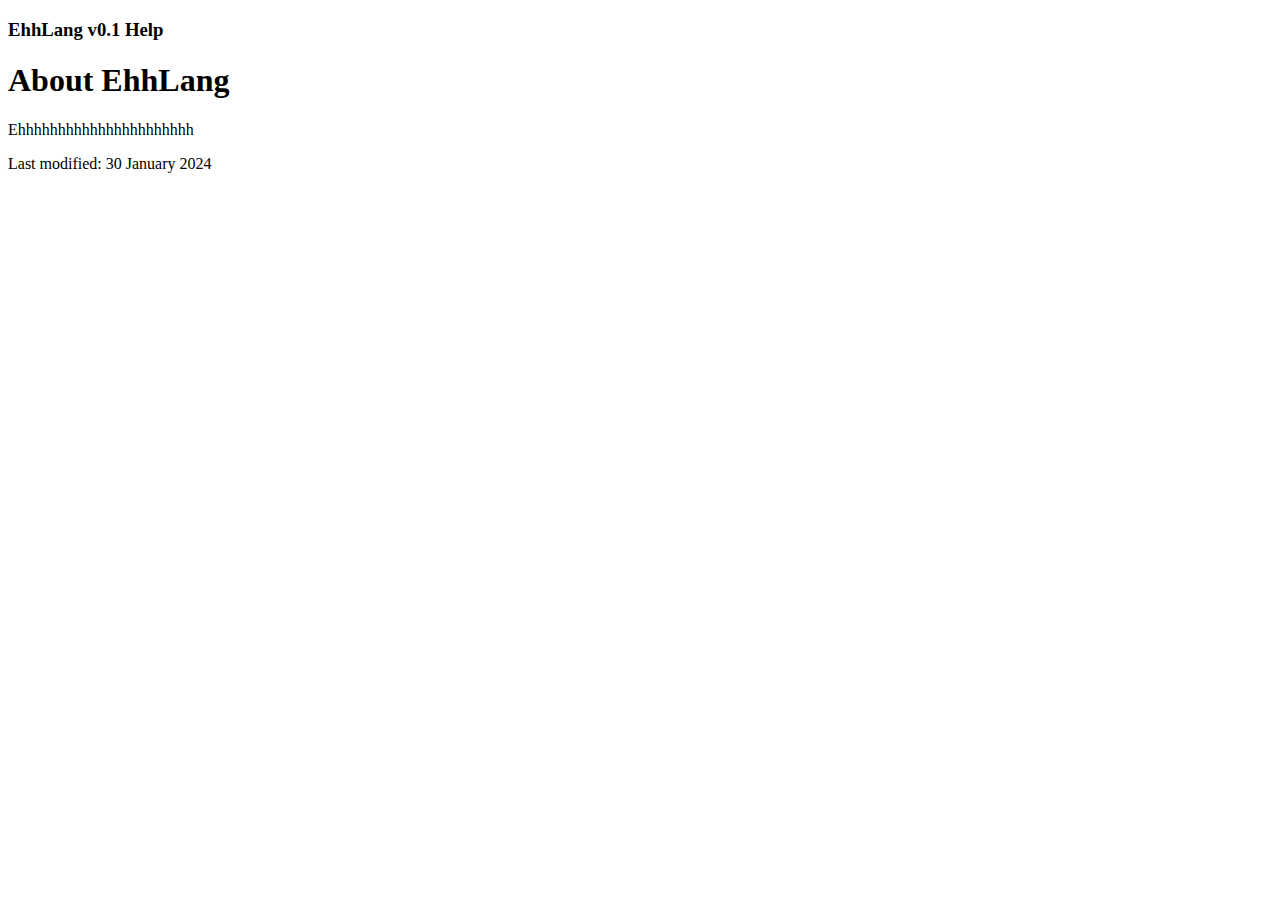
==== ehhlang.html @ 33ed6205 "Test" ====
<!DOCTYPE html SYSTEM "about:legacy-compat">
<html lang="en-US" data-colors-preset="contrast" data-primary-color="#307FFF"><head><meta http-equiv="Content-Type" content="text/html; charset=UTF-8"><meta charset="UTF-8"><meta name="robots" content="noindex"><meta name="built-on" content="2024-01-30T20:57:25.8747561"><title>About EhhLang | EhhLang</title><script type="application/json" id="virtual-toc-data">[]</script><script type="application/json" id="topic-shortcuts"></script><link href="https://resources.jetbrains.com/writerside/apidoc/6.6.6-b205/app.css" rel="stylesheet"><link rel="apple-touch-icon" sizes="180x180" href="https://jetbrains.com/apple-touch-icon.png"><link rel="icon" type="image/png" sizes="32x32" href="https://jetbrains.com/favicon-32x32.png"><link rel="icon" type="image/png" sizes="16x16" href="https://jetbrains.com/favicon-16x16.png"><link rel="manifest" href="site.webmanifest"><meta name="msapplication-TileColor" content="#000000"><meta name="msapplication-TileImage" content="https://resources.jetbrains.com/storage/ui/favicons/mstile-144x144.png"><meta name="msapplication-square70x70logo" content="https://resources.jetbrains.com/storage/ui/favicons/mstile-70x70.png"><meta name="msapplication-square150x150logo" content="https://resources.jetbrains.com/storage/ui/favicons/mstile-150x150.png"><meta name="msapplication-wide310x150logo" content="https://resources.jetbrains.com/storage/ui/favicons/mstile-310x150.png"><meta name="msapplication-square310x310logo" content="https://resources.jetbrains.com/storage/ui/favicons/mstile-310x310.png"><meta name="image" content=""><!-- Open Graph --><meta property="og:title" content="About EhhLang | EhhLang"><meta property="og:description" content=""><meta property="og:image" content=""><meta property="og:site_name" content="EhhLang Help"><meta property="og:type" content="website"><meta property="og:locale" content="en_US"><meta property="og:url" content="/1/v0.1/ehhlang.html"><!-- End Open Graph --><!-- Twitter Card --><meta name="twitter:card" content="summary_large_image"><meta name="twitter:site" content=""><meta name="twitter:title" content="About EhhLang | EhhLang"><meta name="twitter:description" content=""><meta name="twitter:creator" content=""><meta name="twitter:image:src" content=""><!-- End Twitter Card --><!-- Schema.org WebPage --><script type="application/ld+json">{
    "@context": "http://schema.org",
    "@type": "WebPage",
    "@id": "/1/v0.1/ehhlang.html#webpage",
    "url": "/1/v0.1/ehhlang.html",
    "name": "About EhhLang | EhhLang",
    "description": "",
    "image": "",
    "inLanguage":"en-US"
}</script><!-- End Schema.org --><!-- Schema.org WebSite --><script type="application/ld+json">{
    "@type": "WebSite",
    "@id": "/1/#website",
    "url": "/1/",
    "name": "EhhLang Help"
}</script><!-- End Schema.org --></head><body data-id="ehhlang" data-main-title="About EhhLang" data-article-props="{&quot;seeAlsoStyle&quot;:&quot;links&quot;}" data-template="article" data-breadcrumbs=""><div class="wrapper"><main class="panel _main"><header class="panel__header"><div class="container"><h3>EhhLang v0.1 Help</h3><div class="panel-trigger"></div></div></header><section class="panel__content"><div class="container"><article class="article" data-shortcut-switcher="inactive"><h1 data-toc="ehhlang" id="ehhlang.md">About EhhLang</h1><p id="87628495_21">Ehhhhhhhhhhhhhhhhhhhhhh</p><div class="last-modified">Last modified: 30 January 2024</div><div data-feedback-placeholder="true"></div><div class="navigation-links _bottom"></div></article><div id="disqus_thread"></div></div></section></main></div><script src="https://resources.jetbrains.com/writerside/apidoc/6.6.6-b205/app.js"></script></body></html>
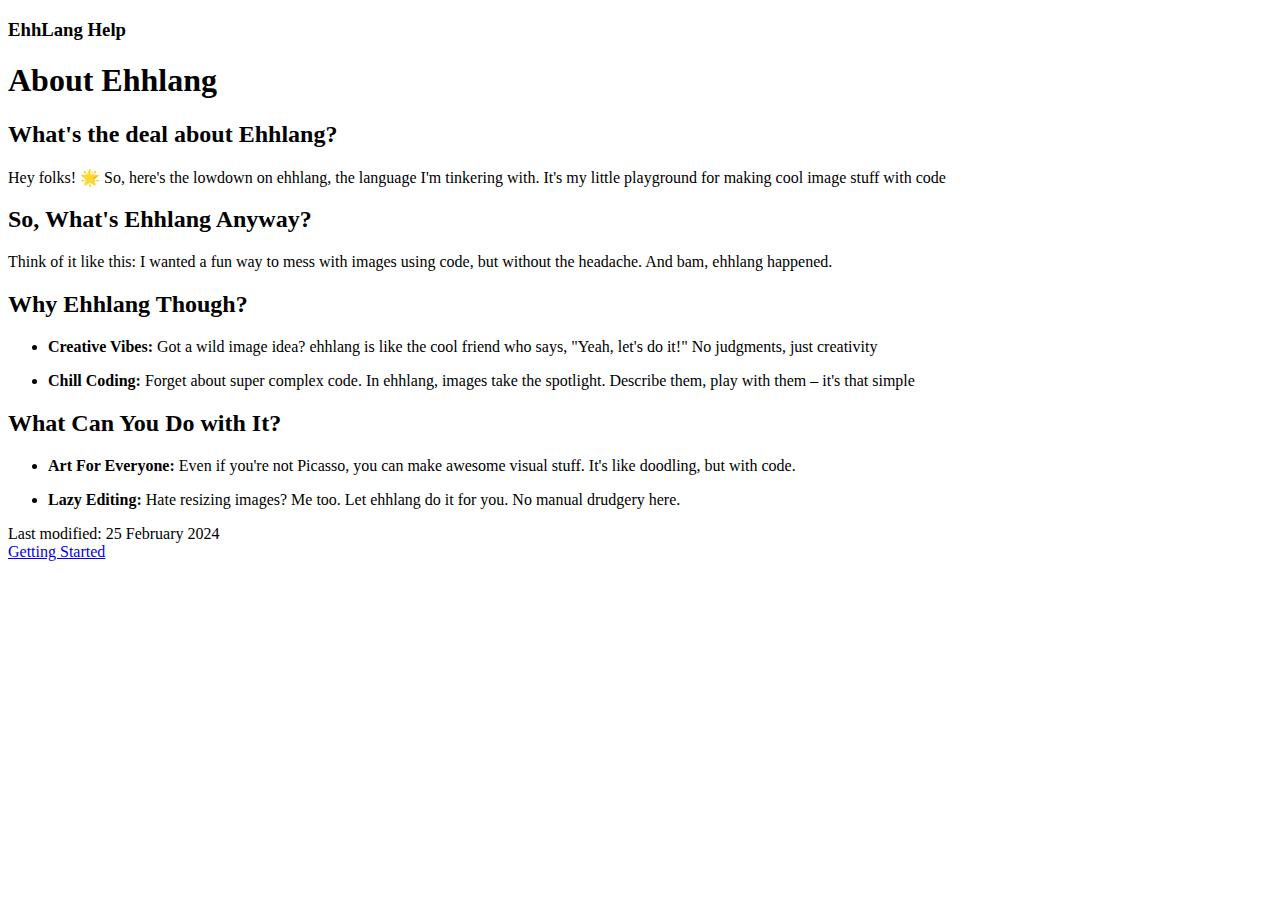
==== commit d7d2fda7: "Ehhlang" ====
--- a/ehhlang.html
+++ b/ehhlang.html
@@ -1,10 +1,10 @@
 <!DOCTYPE html SYSTEM "about:legacy-compat">
-<html lang="en-US" data-colors-preset="contrast" data-primary-color="#307FFF"><head><meta http-equiv="Content-Type" content="text/html; charset=UTF-8"><meta charset="UTF-8"><meta name="robots" content="noindex"><meta name="built-on" content="2024-01-30T20:57:25.8747561"><title>About EhhLang | EhhLang</title><script type="application/json" id="virtual-toc-data">[]</script><script type="application/json" id="topic-shortcuts"></script><link href="https://resources.jetbrains.com/writerside/apidoc/6.6.6-b205/app.css" rel="stylesheet"><link rel="apple-touch-icon" sizes="180x180" href="https://jetbrains.com/apple-touch-icon.png"><link rel="icon" type="image/png" sizes="32x32" href="https://jetbrains.com/favicon-32x32.png"><link rel="icon" type="image/png" sizes="16x16" href="https://jetbrains.com/favicon-16x16.png"><link rel="manifest" href="site.webmanifest"><meta name="msapplication-TileColor" content="#000000"><meta name="msapplication-TileImage" content="https://resources.jetbrains.com/storage/ui/favicons/mstile-144x144.png"><meta name="msapplication-square70x70logo" content="https://resources.jetbrains.com/storage/ui/favicons/mstile-70x70.png"><meta name="msapplication-square150x150logo" content="https://resources.jetbrains.com/storage/ui/favicons/mstile-150x150.png"><meta name="msapplication-wide310x150logo" content="https://resources.jetbrains.com/storage/ui/favicons/mstile-310x150.png"><meta name="msapplication-square310x310logo" content="https://resources.jetbrains.com/storage/ui/favicons/mstile-310x310.png"><meta name="image" content=""><!-- Open Graph --><meta property="og:title" content="About EhhLang | EhhLang"><meta property="og:description" content=""><meta property="og:image" content=""><meta property="og:site_name" content="EhhLang Help"><meta property="og:type" content="website"><meta property="og:locale" content="en_US"><meta property="og:url" content="/1/v0.1/ehhlang.html"><!-- End Open Graph --><!-- Twitter Card --><meta name="twitter:card" content="summary_large_image"><meta name="twitter:site" content=""><meta name="twitter:title" content="About EhhLang | EhhLang"><meta name="twitter:description" content=""><meta name="twitter:creator" content=""><meta name="twitter:image:src" content=""><!-- End Twitter Card --><!-- Schema.org WebPage --><script type="application/ld+json">{
+<html lang="en-US" data-colors-preset="contrast" data-primary-color="#307FFF"><head><meta http-equiv="Content-Type" content="text/html; charset=UTF-8"><meta charset="UTF-8"><meta name="robots" content="noindex"><meta name="built-on" content="2024-02-25T19:14:07.8216634"><title>About Ehhlang | EhhLang</title><script type="application/json" id="virtual-toc-data">[{"id":"what-s-the-deal-about-ehhlang","level":0,"title":"What\u0027s the deal about Ehhlang?","anchor":"#what-s-the-deal-about-ehhlang"},{"id":"so-what-s-ehhlang-anyway","level":0,"title":"So, What\u0027s Ehhlang Anyway?","anchor":"#so-what-s-ehhlang-anyway"},{"id":"why-ehhlang-though","level":0,"title":"Why Ehhlang Though?","anchor":"#why-ehhlang-though"},{"id":"what-can-you-do-with-it","level":0,"title":"What Can You Do with It?","anchor":"#what-can-you-do-with-it"}]</script><script type="application/json" id="topic-shortcuts"></script><link href="https://resources.jetbrains.com/writerside/apidoc/6.6.6-b205/app.css" rel="stylesheet"><link rel="apple-touch-icon" sizes="180x180" href="https://jetbrains.com/apple-touch-icon.png"><link rel="icon" type="image/png" sizes="32x32" href="favicon-32.ico"><link rel="icon" type="image/png" sizes="16x16" href="favicon-16.ico"><link rel="manifest" href="site.webmanifest"><meta name="msapplication-TileColor" content="#000000"><meta name="msapplication-TileImage" content="https://resources.jetbrains.com/storage/ui/favicons/mstile-144x144.png"><meta name="msapplication-square70x70logo" content="https://resources.jetbrains.com/storage/ui/favicons/mstile-70x70.png"><meta name="msapplication-square150x150logo" content="https://resources.jetbrains.com/storage/ui/favicons/mstile-150x150.png"><meta name="msapplication-wide310x150logo" content="https://resources.jetbrains.com/storage/ui/favicons/mstile-310x150.png"><meta name="msapplication-square310x310logo" content="https://resources.jetbrains.com/storage/ui/favicons/mstile-310x310.png"><meta name="image" content=""><!-- Open Graph --><meta property="og:title" content="About Ehhlang | EhhLang"><meta property="og:description" content=""><meta property="og:image" content=""><meta property="og:site_name" content="EhhLang Help"><meta property="og:type" content="website"><meta property="og:locale" content="en_US"><meta property="og:url" content="/1/ehhlang.html"><!-- End Open Graph --><!-- Twitter Card --><meta name="twitter:card" content="summary_large_image"><meta name="twitter:site" content=""><meta name="twitter:title" content="About Ehhlang | EhhLang"><meta name="twitter:description" content=""><meta name="twitter:creator" content=""><meta name="twitter:image:src" content=""><!-- End Twitter Card --><!-- Schema.org WebPage --><script type="application/ld+json">{
     "@context": "http://schema.org",
     "@type": "WebPage",
-    "@id": "/1/v0.1/ehhlang.html#webpage",
-    "url": "/1/v0.1/ehhlang.html",
-    "name": "About EhhLang | EhhLang",
+    "@id": "/1/ehhlang.html#webpage",
+    "url": "/1/ehhlang.html",
+    "name": "About Ehhlang | EhhLang",
     "description": "",
     "image": "",
     "inLanguage":"en-US"
@@ -13,4 +13,4 @@
     "@id": "/1/#website",
     "url": "/1/",
     "name": "EhhLang Help"
-}</script><!-- End Schema.org --></head><body data-id="ehhlang" data-main-title="About EhhLang" data-article-props="{&quot;seeAlsoStyle&quot;:&quot;links&quot;}" data-template="article" data-breadcrumbs=""><div class="wrapper"><main class="panel _main"><header class="panel__header"><div class="container"><h3>EhhLang v0.1 Help</h3><div class="panel-trigger"></div></div></header><section class="panel__content"><div class="container"><article class="article" data-shortcut-switcher="inactive"><h1 data-toc="ehhlang" id="ehhlang.md">About EhhLang</h1><p id="87628495_21">Ehhhhhhhhhhhhhhhhhhhhhh</p><div class="last-modified">Last modified: 30 January 2024</div><div data-feedback-placeholder="true"></div><div class="navigation-links _bottom"></div></article><div id="disqus_thread"></div></div></section></main></div><script src="https://resources.jetbrains.com/writerside/apidoc/6.6.6-b205/app.js"></script></body></html>+}</script><!-- End Schema.org --></head><body data-id="ehhlang" data-main-title="About Ehhlang" data-article-props="{&quot;seeAlsoStyle&quot;:&quot;links&quot;}" data-template="article" data-breadcrumbs=""><div class="wrapper"><main class="panel _main"><header class="panel__header"><div class="container"><h3>EhhLang  Help</h3><div class="panel-trigger"></div></div></header><section class="panel__content"><div class="container"><article class="article" data-shortcut-switcher="inactive"><h1 data-toc="ehhlang" id="ehhlang.md">About Ehhlang</h1><section class="chapter"><h2 id="what-s-the-deal-about-ehhlang" data-toc="what-s-the-deal-about-ehhlang">What's the deal about Ehhlang?</h2><p id="9d0f3ede_2">Hey folks! 🌟 So, here's the lowdown on ehhlang, the language I'm tinkering with. It's my little playground for making cool image stuff with code</p></section><section class="chapter"><h2 id="so-what-s-ehhlang-anyway" data-toc="so-what-s-ehhlang-anyway">So, What's Ehhlang Anyway?</h2><p id="9d0f3ede_3">Think of it like this: I wanted a fun way to mess with images using code, but without the headache. And bam, ehhlang happened.</p></section><section class="chapter"><h2 id="why-ehhlang-though" data-toc="why-ehhlang-though">Why Ehhlang Though?</h2><ul class="list _ul" id="9d0f3ede_4"><li class="list__item" id="9d0f3ede_5"><p><b id="9d0f3ede_6">Creative Vibes:</b> Got a wild image idea? ehhlang is like the cool friend who says, &quot;Yeah, let's do it!&quot; No judgments, just creativity</p></li><li class="list__item" id="9d0f3ede_7"><p><b id="9d0f3ede_8">Chill Coding:</b> Forget about super complex code. In ehhlang, images take the spotlight. Describe them, play with them &ndash; it's that simple</p></li></ul></section><section class="chapter"><h2 id="what-can-you-do-with-it" data-toc="what-can-you-do-with-it">What Can You Do with It?</h2><ul class="list _ul" id="9d0f3ede_9"><li class="list__item" id="9d0f3ede_10"><p><b id="9d0f3ede_11">Art For Everyone:</b> Even if you're not Picasso, you can make awesome visual stuff. It's like doodling, but with code.</p></li><li class="list__item" id="9d0f3ede_12"><p><b id="9d0f3ede_13">Lazy Editing:</b> Hate resizing images? Me too. Let ehhlang do it for you. No manual drudgery here.</p></li></ul></section><div class="last-modified">Last modified: 25 February 2024</div><div data-feedback-placeholder="true"></div><div class="navigation-links _bottom"><a href="getting-started.html" class="navigation-links__next">Getting Started</a></div></article><div id="disqus_thread"></div></div></section></main></div><script src="https://resources.jetbrains.com/writerside/apidoc/6.6.6-b205/app.js"></script></body></html>